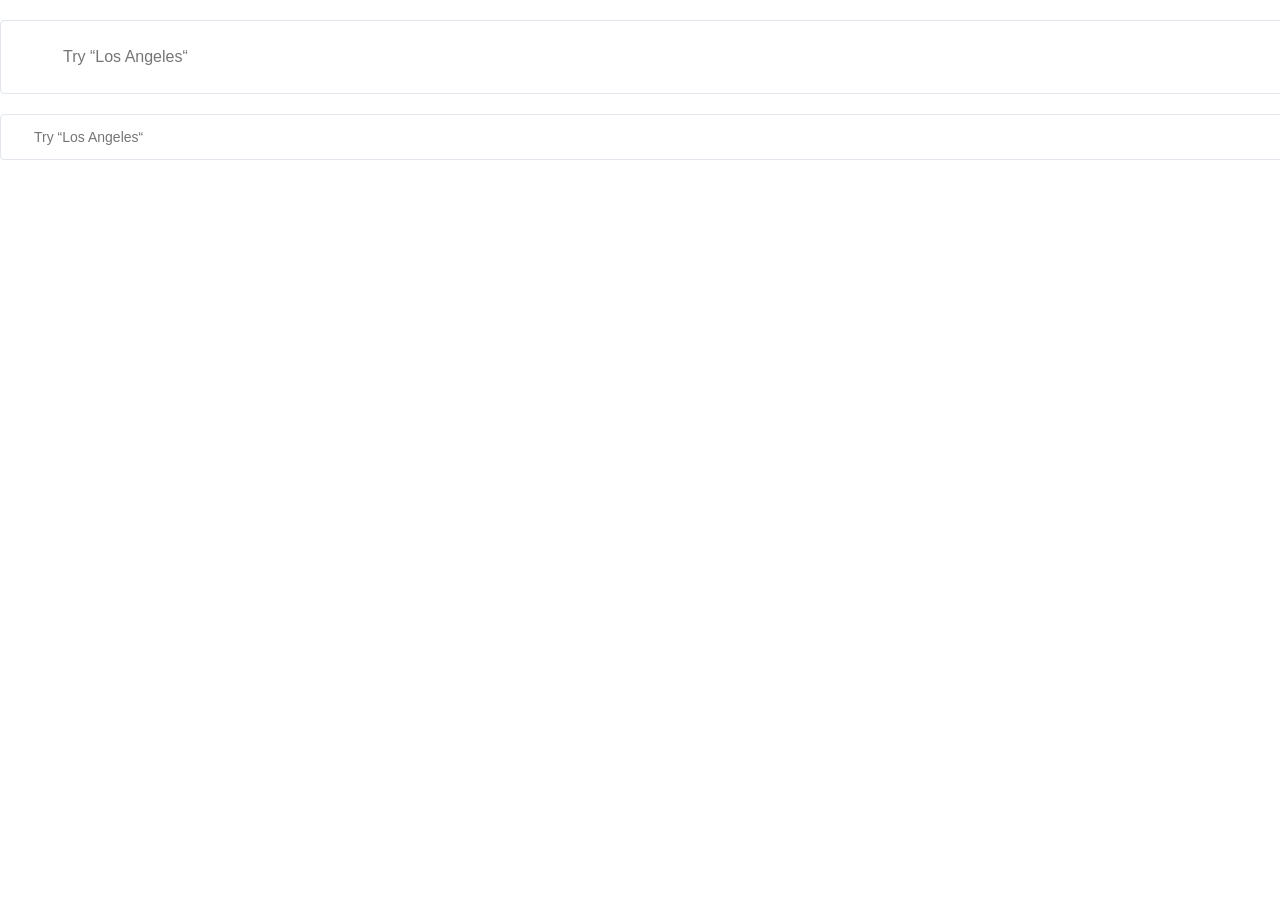
==== src/index.html @ 74e10115 "add task solution" ====
<!doctype html>
<html
  lang="en"
  class="page"
>
  <head>
    <meta charset="UTF-8" />
    <meta
      name="viewport"
      content="width=device-width, user-scalable=no, initial-scale=1.0, maximum-scale=1.0, minimum-scale=1.0"
    />
    <meta
      http-equiv="X-UA-Compatible"
      content="ie=edge"
    />
    <title>Search bars</title>
    <link
      rel="stylesheet"
      href="style.css"
    />
  </head>
  <body>
    <form
      class="search__bar"
      data-qa="big"
    >
      <input
        class="big__search-bar input"
        type="text"
        data-qa="keypress"
        placeholder="Try “Los Angeles“"
      />
    </form>

    <form
      class="search__bar"
      data-qa="small"
    >
      <input
        class="small__search-bar input"
        type="text"
        data-qa="keypress"
        placeholder="Try “Los Angeles“"
      />
    </form>
  </body>
</html>
---- src/style.css ----
@font-face {
  font-family: Avenir, sans-serif;
  src: url(/src/fonts/Avenir-Book.ttf), url(/src/fonts/Avenir-Heavy.ttf),
    url(/src/fonts/Avenir.ttc);
}

body {
  margin: 0;
  font-weight: 300;
}

.search__bar {
  position: relative;
  width: 100%;
}

.search__bar:first-child {
  margin-top: 20px;
  margin-bottom: 20px;
}

.input {
  background-color: #fff;
  border: 1px solid #e1e7ed;
  border-radius: 4px;
  background-repeat: no-repeat;
  background-image: url(/src/images/Search.svg);
}

.big__search-bar {
  width: 100%;
  height: 70px;
  padding-left: 62px;
  font-size: 16px;
  background-position: 26px center;
  background-size: 19px 19px;
  box-shadow: 0 1 8 0 #3d4e611a;
}

.small__search-bar {
  width: 100%;
  height: 42px;
  padding-left: 33px;
  font-size: 14px;
  background-position: 13px center;
  background-size: 11px 11px;
  box-shadow: 0 1px 8px 0 #3d4e611a 10%;
}

.search__bar:focus-within {
  box-shadow: 0 3px 8px 0 #3d4e6133 20%;
}

.search__bar:hover {
  box-shadow: 0 4px 4px 0 #00000040 25%;
  background-image: linear-gradient(to bottom, #fff, #f6f6f7);
}
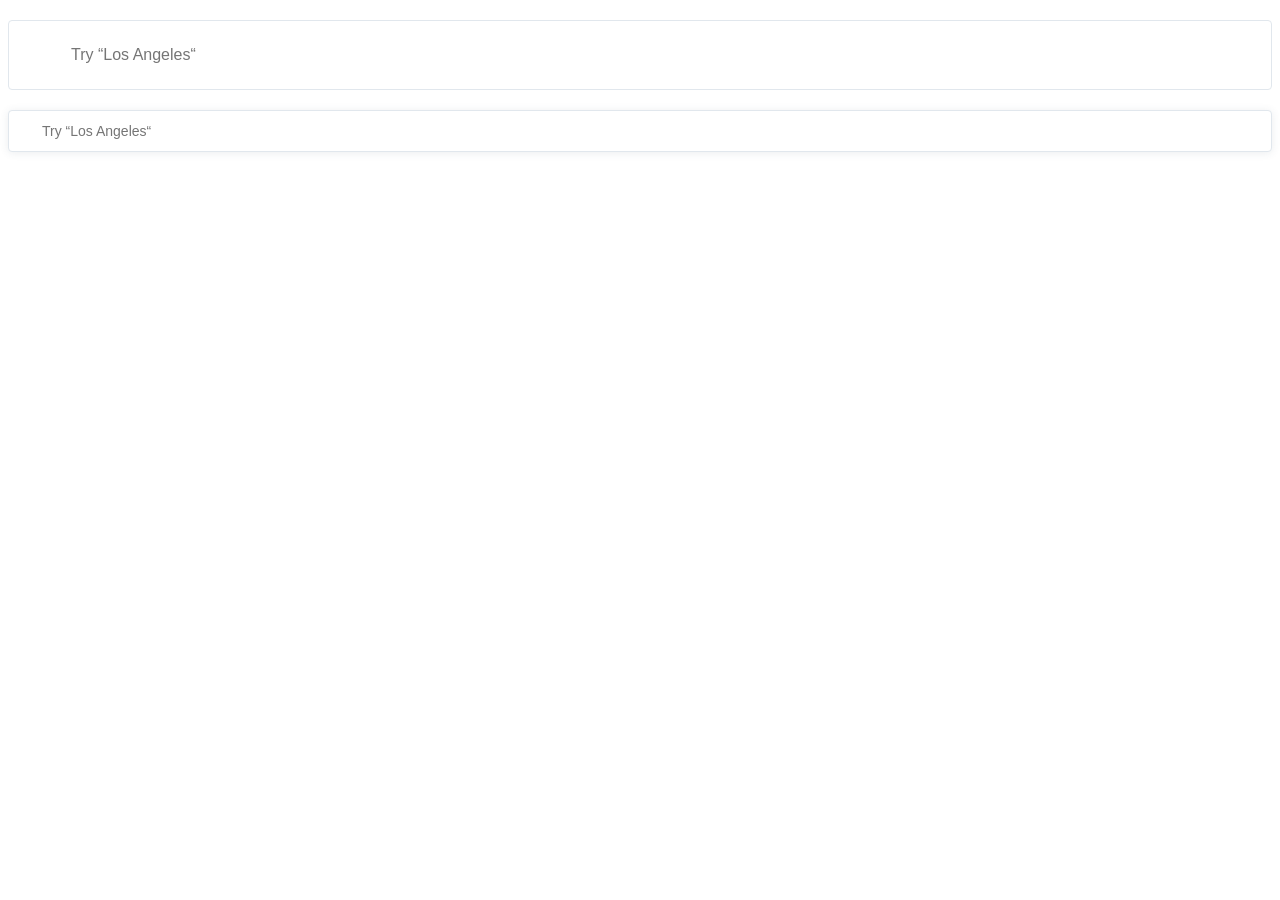
==== commit c3763302: "changed shadows color to rgba" ====
--- a/src/index.html
+++ b/src/index.html
@@ -39,7 +39,6 @@
       <input
         class="small__search-bar input"
         type="text"
-        data-qa="keypress"
         placeholder="Try “Los Angeles“"
       />
     </form>
--- a/src/style.css
+++ b/src/style.css
@@ -1,12 +1,17 @@
 @font-face {
-  font-family: Avenir, sans-serif;
+  font-family: Avenir;
   src: url(/src/fonts/Avenir-Book.ttf), url(/src/fonts/Avenir-Heavy.ttf),
     url(/src/fonts/Avenir.ttc);
 }
 
 body {
-  margin: 0;
+  font-family: Avenir, sans-serif;
+  margin: 0 8px;
   font-weight: 300;
+}
+
+* {
+  box-sizing: border-box;
 }
 
 .search__bar {
@@ -34,7 +39,7 @@
   font-size: 16px;
   background-position: 26px center;
   background-size: 19px 19px;
-  box-shadow: 0 1 8 0 #3d4e611a;
+  box-shadow: 0 1 8 0 rgba(61, 78, 97, 0.1);
 }
 
 .small__search-bar {
@@ -44,14 +49,14 @@
   font-size: 14px;
   background-position: 13px center;
   background-size: 11px 11px;
-  box-shadow: 0 1px 8px 0 #3d4e611a 10%;
+  box-shadow: 0 1px 8px 0 rgba(61, 78, 97, 0.1);
 }
 
 .search__bar:focus-within {
-  box-shadow: 0 3px 8px 0 #3d4e6133 20%;
+  box-shadow: 0 6px 8px rgba(61, 78, 97, 0.12);
 }
 
-.search__bar:hover {
-  box-shadow: 0 4px 4px 0 #00000040 25%;
-  background-image: linear-gradient(to bottom, #fff, #f6f6f7);
+.search__bar:hover .input{
+  box-shadow: 0 6px 8px rgba(61, 78, 97, 0.12);
+  background-image: linear-gradient(to bottom, #fff #F6F6F7);
 }
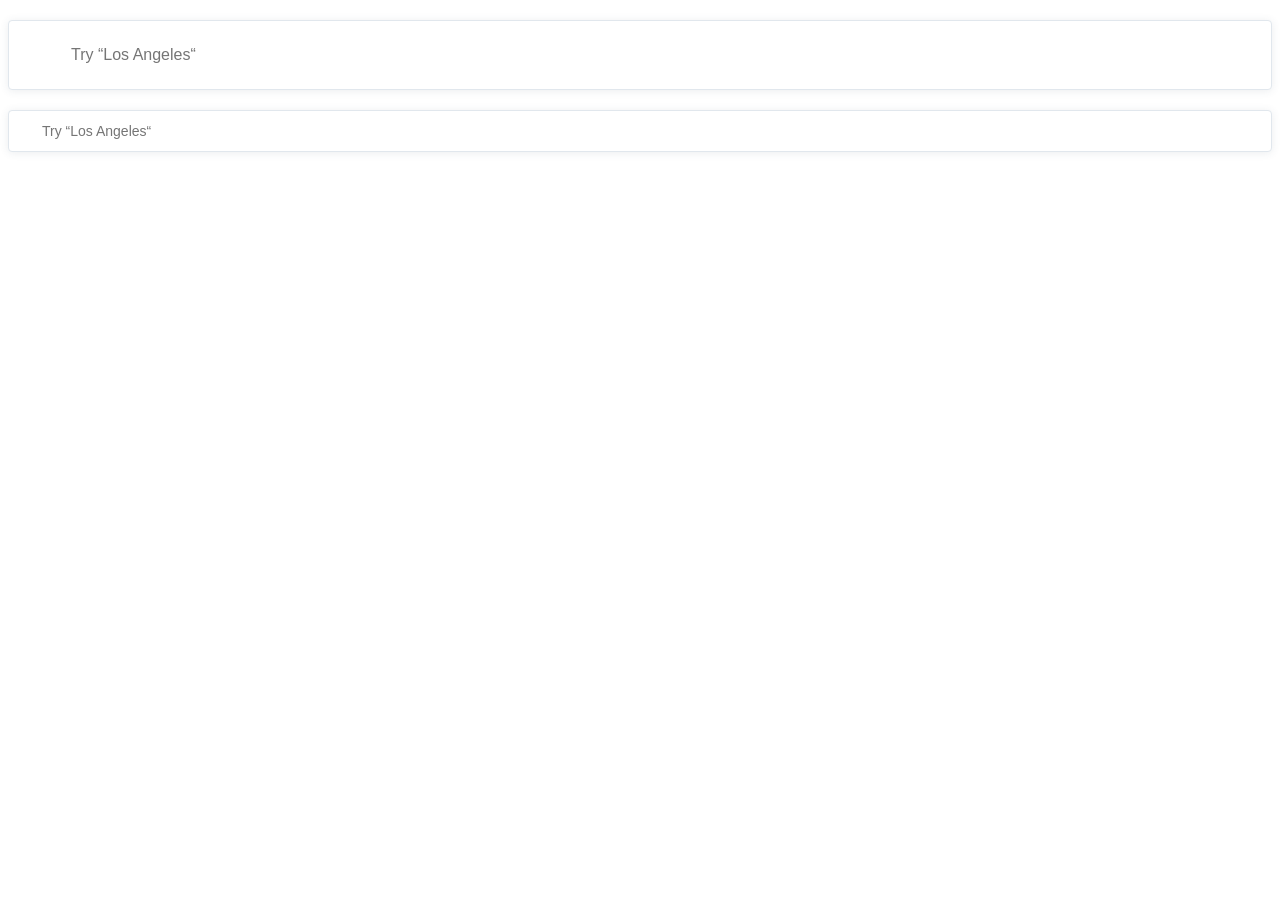
==== commit 44aff357: "changed classes names" ====
--- a/src/index.html
+++ b/src/index.html
@@ -25,7 +25,7 @@
       data-qa="big"
     >
       <input
-        class="big__search-bar input"
+        class="search__input-big input"
         type="text"
         data-qa="keypress"
         placeholder="Try “Los Angeles“"
@@ -37,7 +37,7 @@
       data-qa="small"
     >
       <input
-        class="small__search-bar input"
+        class="search__input-small input"
         type="text"
         placeholder="Try “Los Angeles“"
       />
--- a/src/style.css
+++ b/src/style.css
@@ -1,8 +1,19 @@
 @font-face {
   font-family: Avenir;
-  src: url(/src/fonts/Avenir-Book.ttf), url(/src/fonts/Avenir-Heavy.ttf),
-    url(/src/fonts/Avenir.ttc);
+  src: url(./fonts/Avenir-Heavy.ttf) format('truetype');
+  font-weight: 700;
+  font-style: normal;
+  font-display: swap;
 }
+
+@font-face {
+  font-family: Avenir;
+  src: url(./fonts/Avenir-Book.ttf) format('truetype');
+  font-weight: 300;
+  font-style: normal;
+  font-display: swap;
+}
+
 
 body {
   font-family: Avenir, sans-serif;
@@ -32,17 +43,17 @@
   background-image: url(/src/images/Search.svg);
 }
 
-.big__search-bar {
+.search__input-big {
   width: 100%;
   height: 70px;
   padding-left: 62px;
   font-size: 16px;
   background-position: 26px center;
   background-size: 19px 19px;
-  box-shadow: 0 1 8 0 rgba(61, 78, 97, 0.1);
+  box-shadow: 0 1px 8px 0 rgba(61, 78, 97, 0.1);
 }
 
-.small__search-bar {
+.search__input-small {
   width: 100%;
   height: 42px;
   padding-left: 33px;
@@ -52,11 +63,11 @@
   box-shadow: 0 1px 8px 0 rgba(61, 78, 97, 0.1);
 }
 
-.search__bar:focus-within {
-  box-shadow: 0 6px 8px rgba(61, 78, 97, 0.12);
+.search__bar:focus-within .input {
+  box-shadow: 0 6px 8px 0 rgba(61, 78, 97, 0.12);
 }
 
 .search__bar:hover .input{
-  box-shadow: 0 6px 8px rgba(61, 78, 97, 0.12);
-  background-image: linear-gradient(to bottom, #fff #F6F6F7);
+  box-shadow: 0 6px 8px 0 rgba(61, 78, 97, 0.12);
+  background-image: linear-gradient(to bottom, #fff, #F6F6F7);
 }
